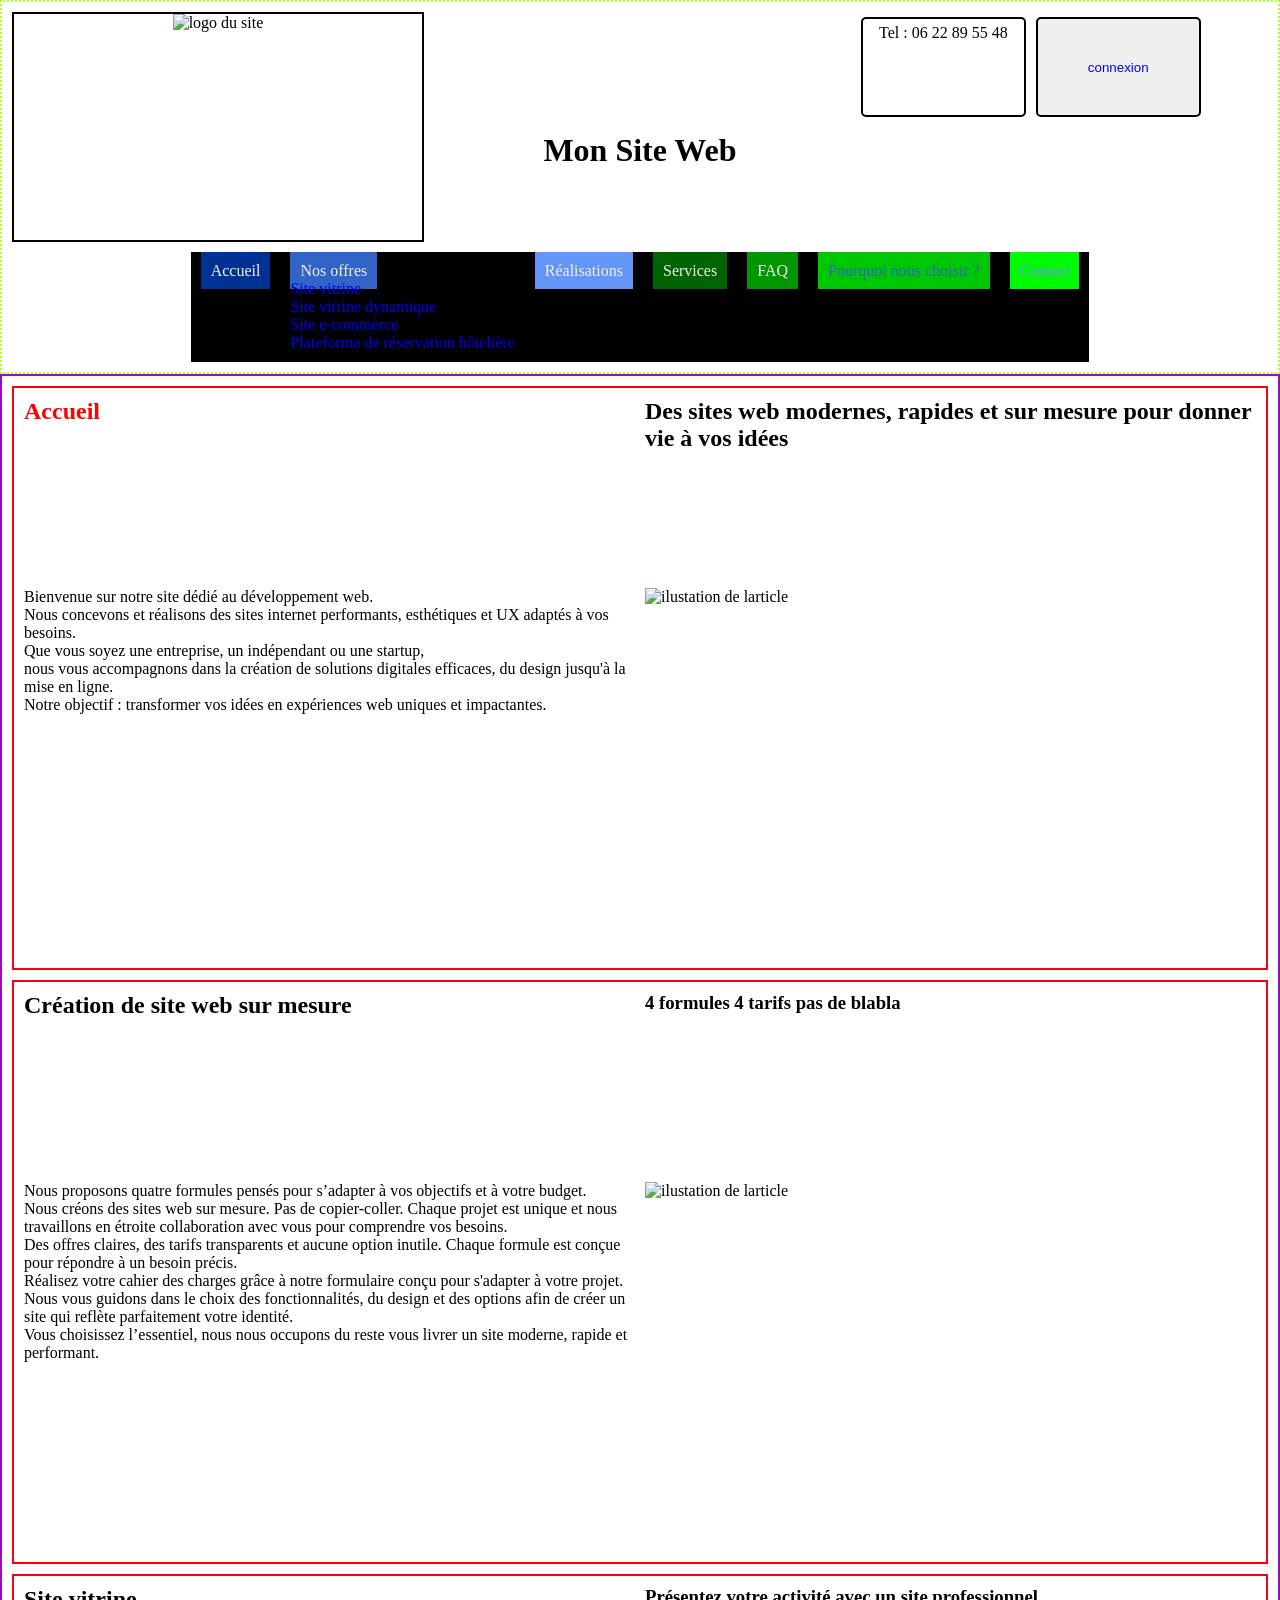
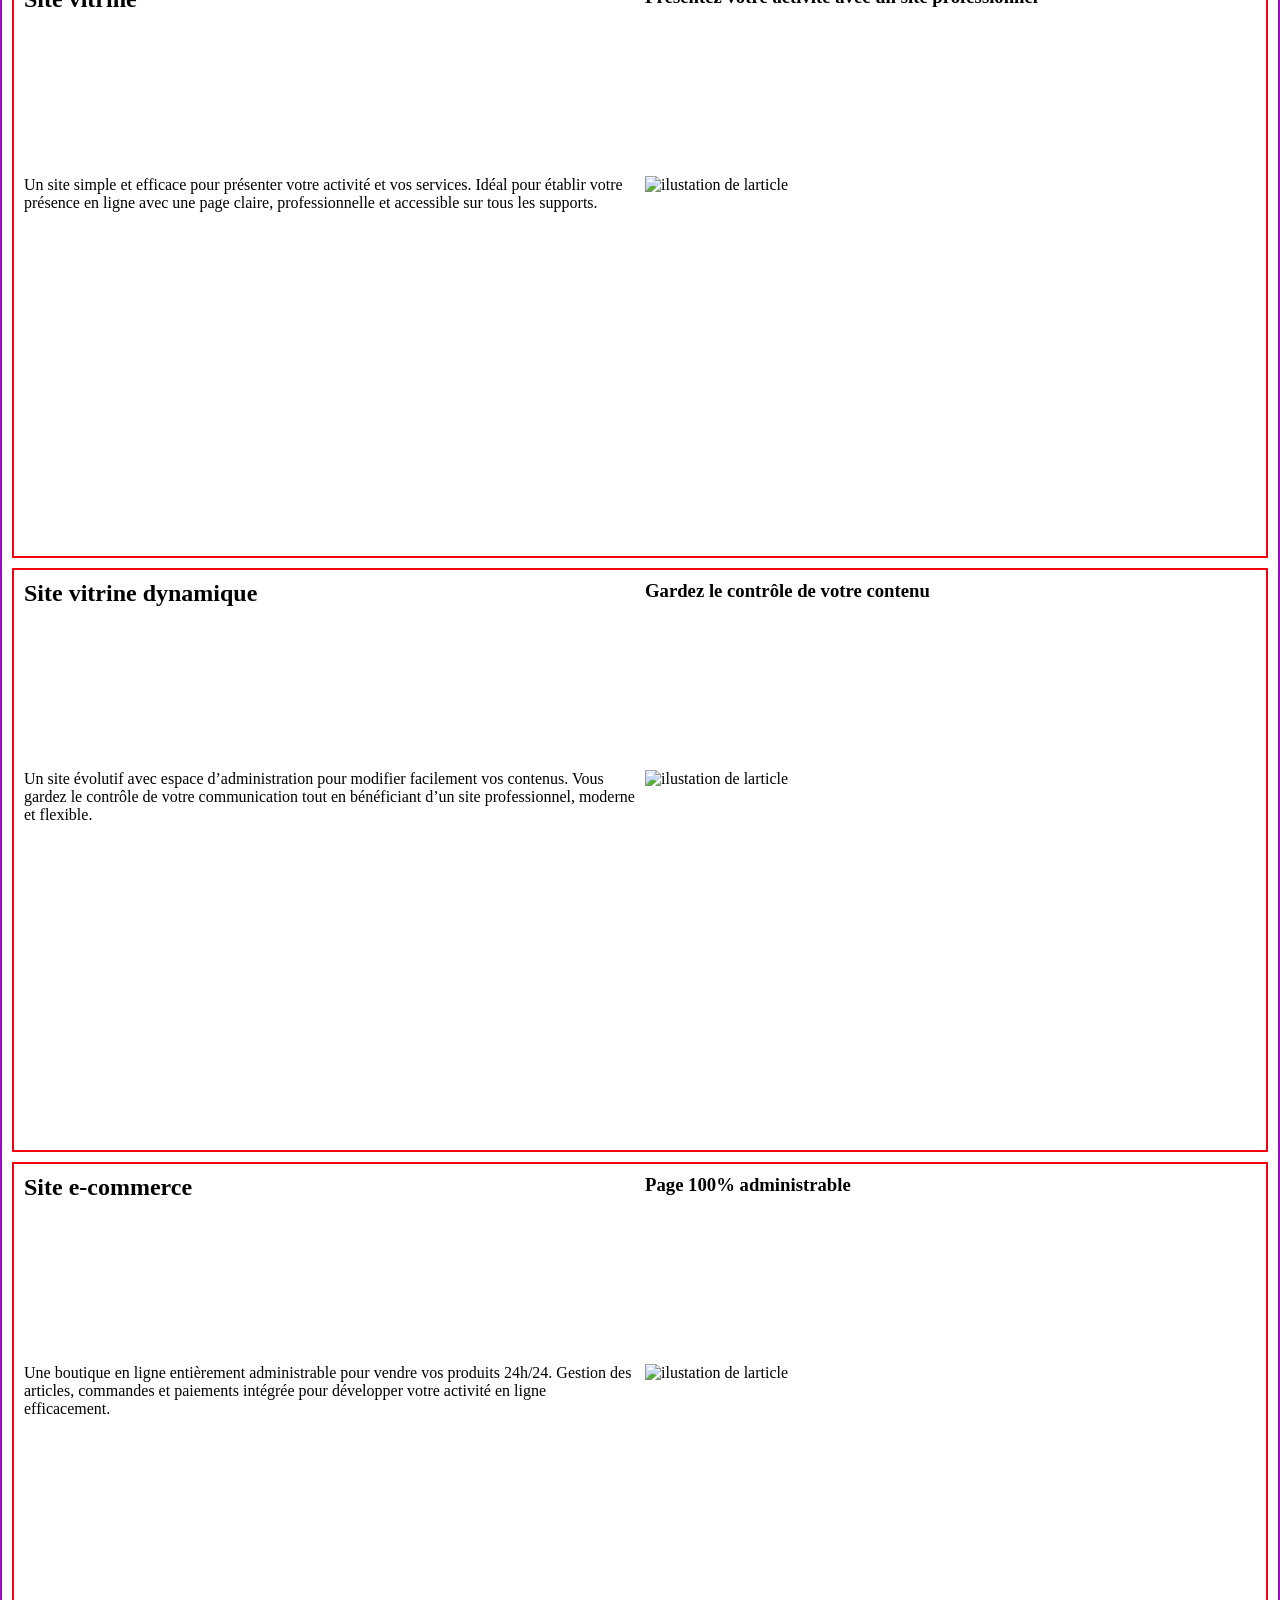
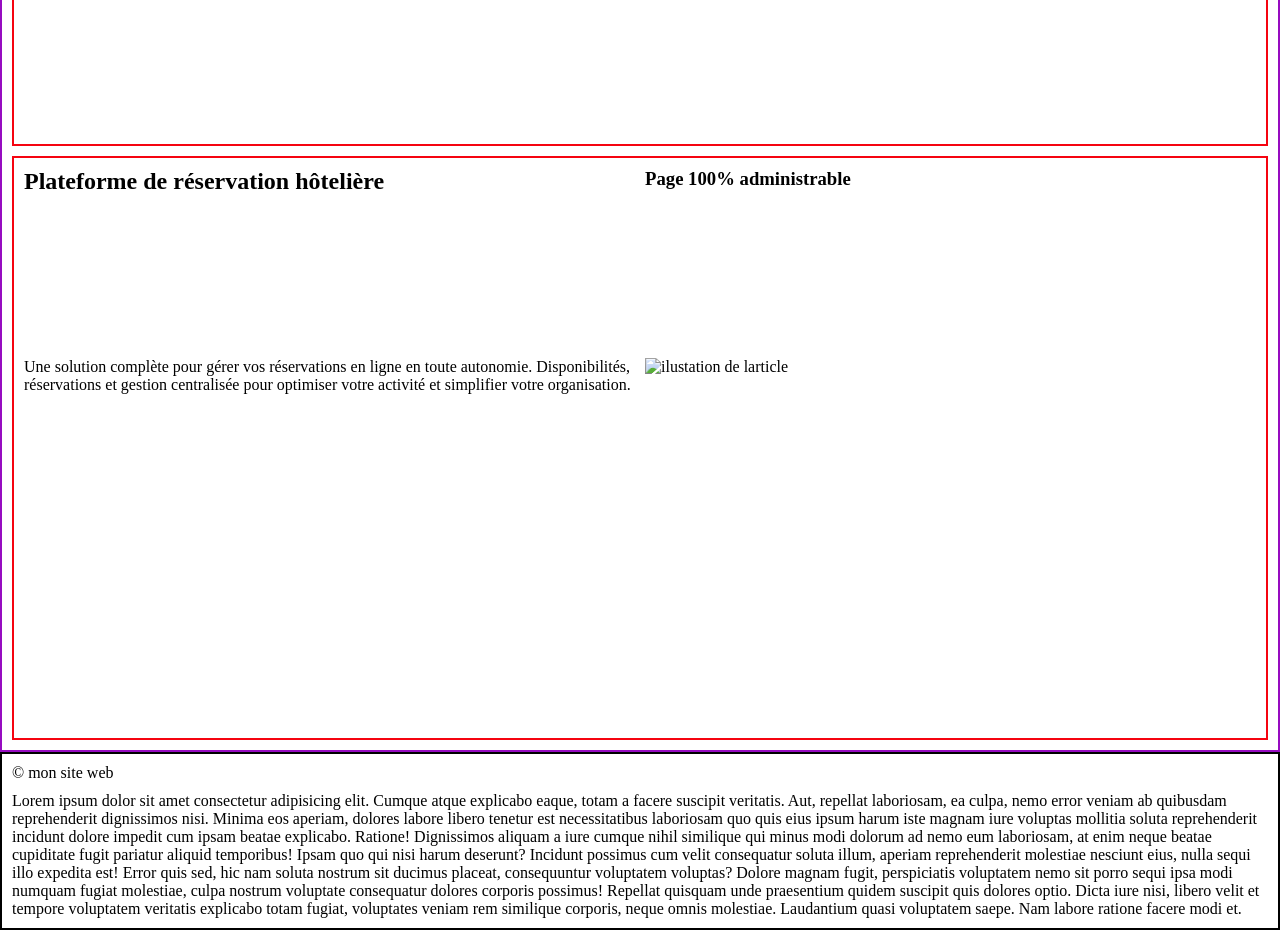
==== index.html @ c1a009d5 "ameliotation page accueile" ====
<!DOCTYPE html>
<html lang="fr">
<head>
    <meta charset="UTF-8">
    <meta name="viewport" content="width=device-width, initial-scale=1.0">
    <title>MonSiteWeb</title>
    <link rel="stylesheet" href="css/style.css">
</head>
<body>
    <div id="vraper">
        
        <header class="banier-contenair">

            <div class="contener-logo"> <img class="logo" src="#" alt="logo du site"> </div>
            <h1 class="titre-site">Mon Site Web</h1>

            <div class="contener-info"> 
                <p class="tel"><span>Tel : </span><span>06 22 89 55 48</span></p>
                <button class="btn-conexion"> <a href="#"> connexion </a> </button>  
            </div>

            <nav class="nav-principal">
                <ul class="menu-P">
                    <li class="list-m-p" >
                        <a class="item" id="item-0" href="index.html"> Accueil </a>
                    </li>
                     <li class="list-m-p" >
                        <a class="item" id="item-1" href="html/page1.html"> Nos offres</a>
                        <ul>
                            <li><a href="html/page1.html"> Site vitrine </a></li>
                            <li><a href="html/page1.html"> Site vitrine dynamique </a></li>
                            <li><a href="html/page1.html"> Site e-commerce</a></li>
                            <li><a href="html/page1.html"> Plateforme de réservation hôtelière </a></li>
                        </ul>
                    </li>
                    <li class="list-m-p" >
                        <a class="item" id="item-2" href="html/page1.html"> Réalisations </a>
                    </li>
                    <li class="list-m-p" >
                        <a class="item" id="item-3" href="html/page1.html"> Services </a>
                    </li>
                    <li class="list-m-p" >
                        <a class="item" id="item-4" href="html/page1.html"> FAQ </a>
                    </li>
                    <li class="list-m-p" >
                        <a class="item" id="item-5" href="html/page1.html"> Pourquoi nous choisir ? </a>
                    </li>
                    <li class="list-m-p" >
                        <a class="item" id="item-6" href="html/page1.html"> Contact </a>
                    </li>
                </ul>
            </nav>
        </header>

        <main class="main-contenair">

            <article class="article-contenair" id="article-0">

                <h1 class="titre-page"> Accueil </h1>

                <h2 class="slogan">
                    Des sites web modernes, rapides et sur mesure pour donner vie à vos idées
                </h2>

                <div class="texte-article">
                
                <p> 
                    Bienvenue sur notre site dédié au développement web.
                </p>
                    
                <p>
                    Nous concevons et réalisons des sites internet performants, esthétiques et UX adaptés à vos besoins. 
                </p>
                <p>     
                    Que vous soyez une entreprise, un indépendant ou une startup, 
                </p>       
                <p>
                    nous vous accompagnons dans la création de solutions digitales efficaces, du design jusqu'à la mise en ligne. 
                </p>
                <p>
                    Notre objectif : transformer vos idées en expériences web uniques et impactantes.
                </p>

                </div>

                 <div class="imge-article">   
                    <img src="#" alt=" ilustation de larticle">
                </div>

            </article>
            
            <article class="article-contenair" id="article-1">
 
                <h2 class="titre-article"> Création de site web sur mesure </h2>

                <h3 class="slogan">4 formules 4 tarifs pas de blabla </h3>

                <div class="texte-article">

                    <p>
                        Nous proposons quatre formules pensés pour s’adapter à vos objectifs et à votre budget. 
                    </p>
                        
                    <p>
                        Nous créons des sites web sur mesure. Pas de copier-coller.
                        Chaque projet est unique et nous travaillons en étroite collaboration avec vous pour comprendre vos besoins.
                    </p>

                    <p>
                        Des offres claires, des tarifs transparents et aucune option inutile. Chaque formule est conçue pour répondre à un besoin précis.
                    </p>

                    <p>
                        Réalisez votre cahier des charges grâce à notre formulaire conçu pour s'adapter à votre projet. 
                        Nous vous guidons dans le choix des fonctionnalités, du design et des options afin de créer un site qui reflète parfaitement votre identité.
                    </p>

                    <p>
                        Vous choisissez l’essentiel, nous nous occupons du reste vous livrer un site moderne, rapide et performant.
                    </p>

                </div>

             
                <div class="imge-article">   
                    <img src="#" alt=" ilustation de larticle">
                </div>

            </article>

            <article class="article-contenair" id="article-2">

                <h2 class="titre-article"> Site vitrine </h2>
                <h3>Présentez votre activité avec un site professionnel</h3> 

                <p class="texte-article">
                    Un site simple et efficace pour présenter votre activité et vos services. 
                    Idéal pour établir votre présence en ligne avec une page claire, 
                    professionnelle et accessible sur tous les supports.
                </p>

                <div class="imge-article">
                    <img src="#" alt=" ilustation de larticle">
                </div>

            </article>

            <article class="article-contenair" id="article-3">

                <h2 class="titre-article"> Site vitrine dynamique </h2>

                <h3>Gardez le contrôle de votre contenu</h3>

                <p class="texte-article">
                    Un site évolutif avec espace d’administration pour modifier facilement vos contenus. 
                    Vous gardez le contrôle de votre communication tout en bénéficiant d’un site professionnel, 
                    moderne et flexible. 
                </p> 

                <div class="imge-article">
                    <img src="#" alt=" ilustation de larticle">
                </div>
                
            </article>

            <article class="article-contenair" id="article-4">

                <h2 class="titre-article"> Site e-commerce </h2>
                <h3>Page 100% administrable</h3>

                <p class="texte-article">
                    Une boutique en ligne entièrement administrable pour vendre vos produits 24h/24. Gestion des articles, 
                    commandes et paiements intégrée pour développer votre activité en ligne efficacement.  
                </p>

                <div class="imge-article">
                    <img src="#" alt=" ilustation de larticle">
                </div>
                
            </article>

            <article class="article-contenair" id="article-5">

                <h2 class="titre-article"> Plateforme de réservation hôtelière </h2>
                <h3>Page 100% administrable</h3>

                <p class="texte-article">
                    Une solution complète pour gérer vos réservations en ligne en toute autonomie. Disponibilités, 
                    réservations et gestion centralisée pour optimiser votre activité et simplifier votre organisation.
                </p>

                <div class="imge-article">
                    <img src="#" alt=" ilustation de larticle">
                </div>
                
            </article>

        </main>

        <!-- Footer section -->

        <footer class="footer-contenair">

            <p> <span>&copy</span> mon site web </p>

            <p>
                Lorem ipsum dolor sit amet consectetur adipisicing elit. Cumque atque explicabo eaque, totam a facere suscipit veritatis. Aut, repellat laboriosam, ea culpa, nemo error veniam ab quibusdam reprehenderit dignissimos nisi.
                Minima eos aperiam, dolores labore libero tenetur est necessitatibus laboriosam quo quis eius ipsum harum iste magnam iure voluptas mollitia soluta reprehenderit incidunt dolore impedit cum ipsam beatae explicabo. Ratione!
                Dignissimos aliquam a iure cumque nihil similique qui minus modi dolorum ad nemo eum laboriosam, at enim neque beatae cupiditate fugit pariatur aliquid temporibus! Ipsam quo qui nisi harum deserunt?
                Incidunt possimus cum velit consequatur soluta illum, aperiam reprehenderit molestiae nesciunt eius, nulla sequi illo expedita est! Error quis sed, hic nam soluta nostrum sit ducimus placeat, consequuntur voluptatem voluptas?
                Dolore magnam fugit, perspiciatis voluptatem nemo sit porro sequi ipsa modi numquam fugiat molestiae, culpa nostrum voluptate consequatur dolores corporis possimus! Repellat quisquam unde praesentium quidem suscipit quis dolores optio.
                Dicta iure nisi, libero velit et tempore voluptatem veritatis explicabo totam fugiat, voluptates veniam rem similique corporis, neque omnis molestiae. Laudantium quasi voluptatem saepe. Nam labore ratione facere modi et.
            </p>

        </footer>
    </div>
</body>
</html>
---- css/style.css ----
*{
    margin: 0;
    padding: 0;
    box-sizing: border-box;
    text-decoration: none;
}

#vraper{
    display: grid;
    grid-template-columns: 1fr;
    grid-template-rows: auto;
}

.banier-contenair{
    display:grid;
    grid-template-columns: 1fr 1fr 1fr;
    grid-template-rows: 1fr 1fr 1fr;
    gap: 10px;
    padding: 10px;
    border: 2px dotted greenyellow;
}

.contener-logo{
    grid-row: 1/3;
    grid-column: 1/2;
    text-align: center;
    border: 2px solid rgb(0, 0, 0);
}

.titre-site{
    grid-row: 2/-2;
    grid-column: 2/3;
    text-align: center;
}

.contener-info{
    grid-row: 1/2;
    grid-column: 3/-1;
    text-align: center;
    display: flex;
}

.tel{
    width: 40%;
    border-radius: 5px;
    margin: 5px;
    padding: 5px;
    border: 2px solid rgb(0, 0, 0);
}

.btn-conexion{
    width: 40%;
    border-radius: 5px;
    margin: 5px;
    padding: 5px;
    border: 2px solid rgb(0, 0, 0);
    
}

.nav-principal{
    display: flex;
    grid-row: 3/-1;
    grid-column: 1/-1;
    justify-content: center;
}

.menu-P{
    background-color: rgb(0, 0, 0);
    display: flex;
    justify-content: center;

    .list-m-p{
        list-style-type: none;
        margin: 10px;

        .item{
            text-decoration: none;  
        }

    }

}

#item-0{
    color: rgb(240, 240, 240);
    background-color: rgb(0, 50, 150);
    padding: 10px;  
}

 #item-0:hover{
        border-bottom: 2px solid rgb(0, 200, 0);
    } 

#item-1{
    color: rgb(240, 240, 240);
    background-color: rgb(50, 100, 200);
    padding: 10px;
}

#item-1:hover{
        border-bottom: 2px solid rgb(0, 200, 0);
    }

#item-2{
    color: rgb(240, 240, 240);
    background-color: rgb(100, 150, 250);
    padding: 10px;      
}

#item-2:hover{
        border-bottom: 2px solid rgb(0, 200, 0);
    }

#item-3{
    color: rgb(240, 240, 240);
    background-color: rgb(0, 100, 0);
    padding: 10px;
}

#item-3:hover{
        border-bottom: 2px solid rgb(0, 200, 0);
    }

#item-4{
    color: rgb(240, 240, 240);
    background-color: rgb(0, 150, 0);
    padding: 10px;
    
}

#item-4:hover{
        border-bottom: 2px solid rgb(0, 200, 0);
    }

#item-5{
    color: rgb(50, 100, 200);
    background-color: rgb(0, 200, 0);
    padding: 10px;
    
}

#item-5:hover{
        border-bottom: 2px solid rgb(0, 200, 0);
    }

#item-6{
    color: rgb(100, 150, 250);
    background-color: rgb(0, 250, 0);
    padding: 10px;
}

#item-6:hover{
        border-bottom: 2px solid rgb(0, 200, 0);
    }


.main-contenair{
    display: grid;
    grid-template-columns: 1fr;
    grid-template-rows: 1fr 1fr 1fr 1fr 1fr 1fr;
    gap: 10px;
    padding: 10px;
    border: 2px solid rgb(150, 12, 192);
}


.article-contenair{
    display: grid;
    grid-template-columns: 1fr 1fr;
    grid-template-rows: 1fr 1fr 1fr ;
    gap: 10px;
    padding: 10px;
    border: 2px solid rgb(245, 4, 16);
}

/* titre des pages */
.titre-page{

    color: red;

}

.footer-contenair{
    display: grid;
    grid-template-columns: 1fr;
    grid-template-rows: 1fr;
    gap: 10px;
    padding: 10px;
    border: 2px solid rgb(0, 0, 0);
}
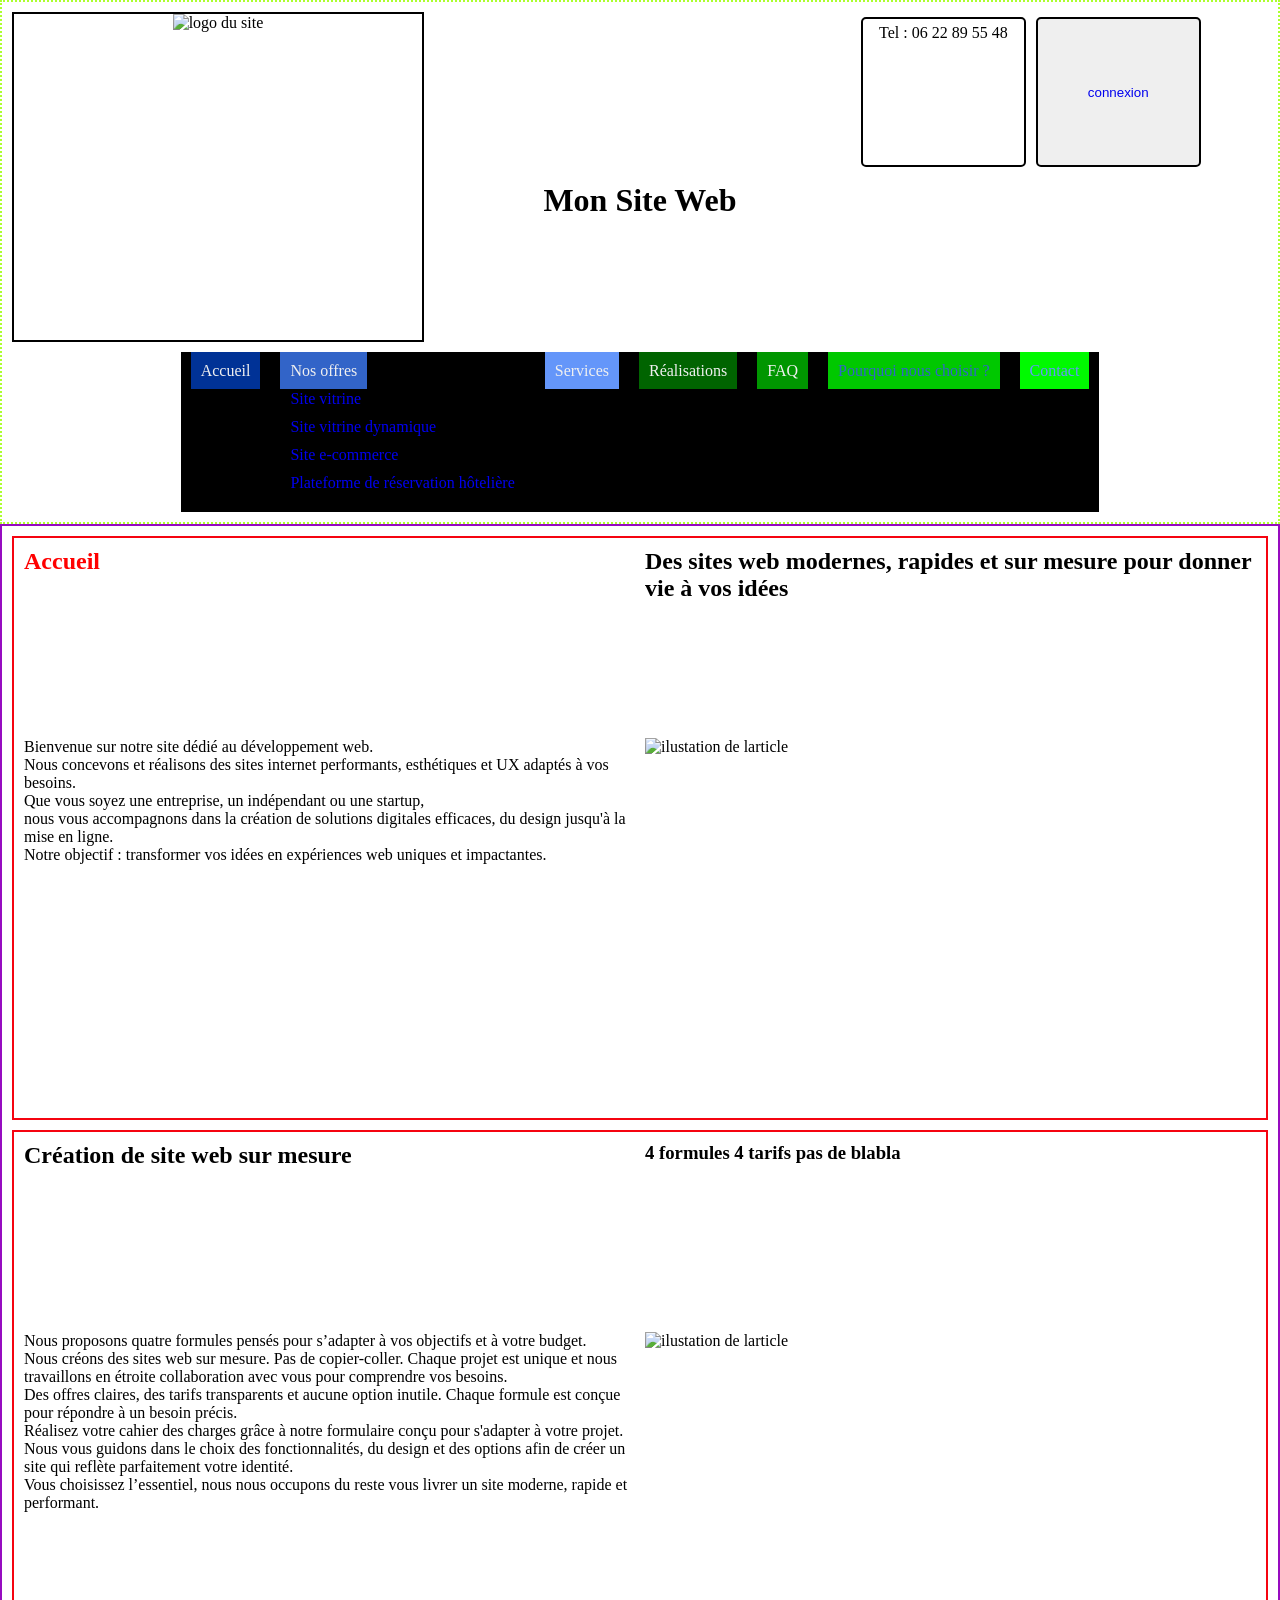
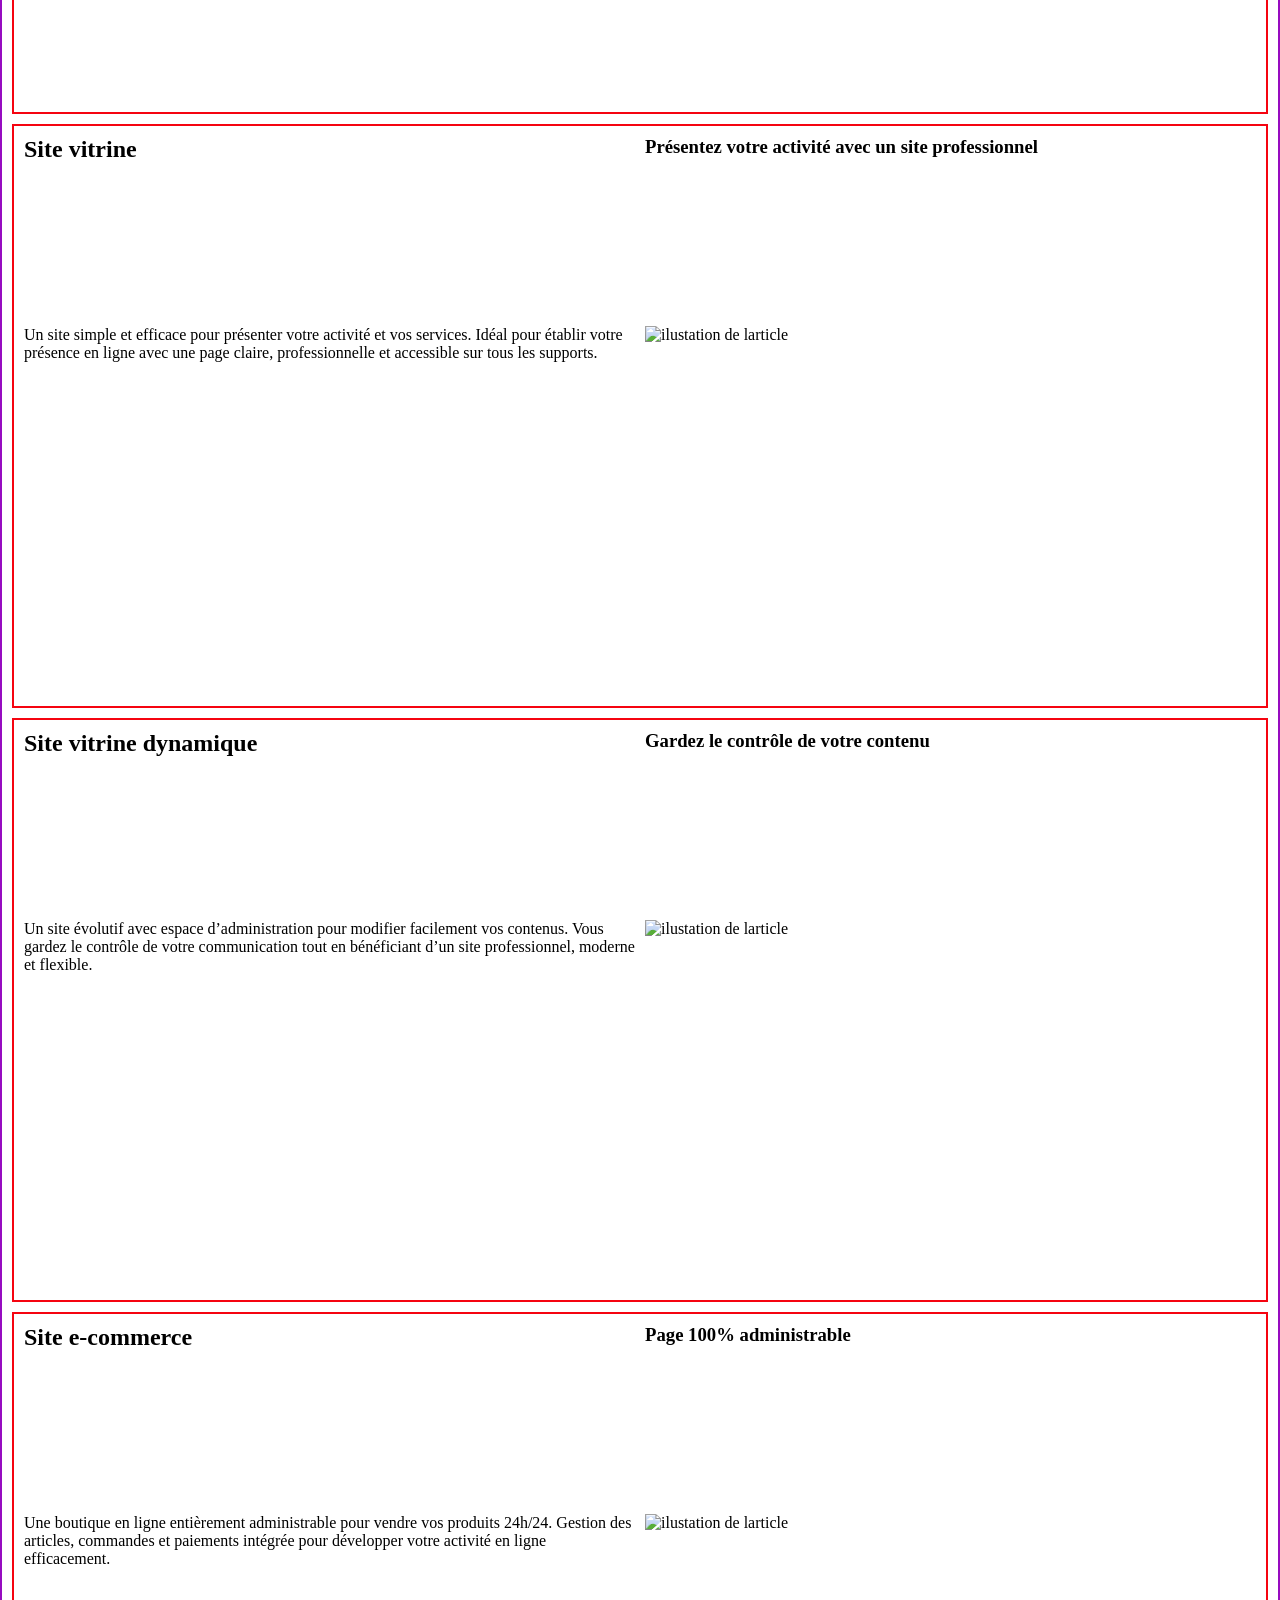
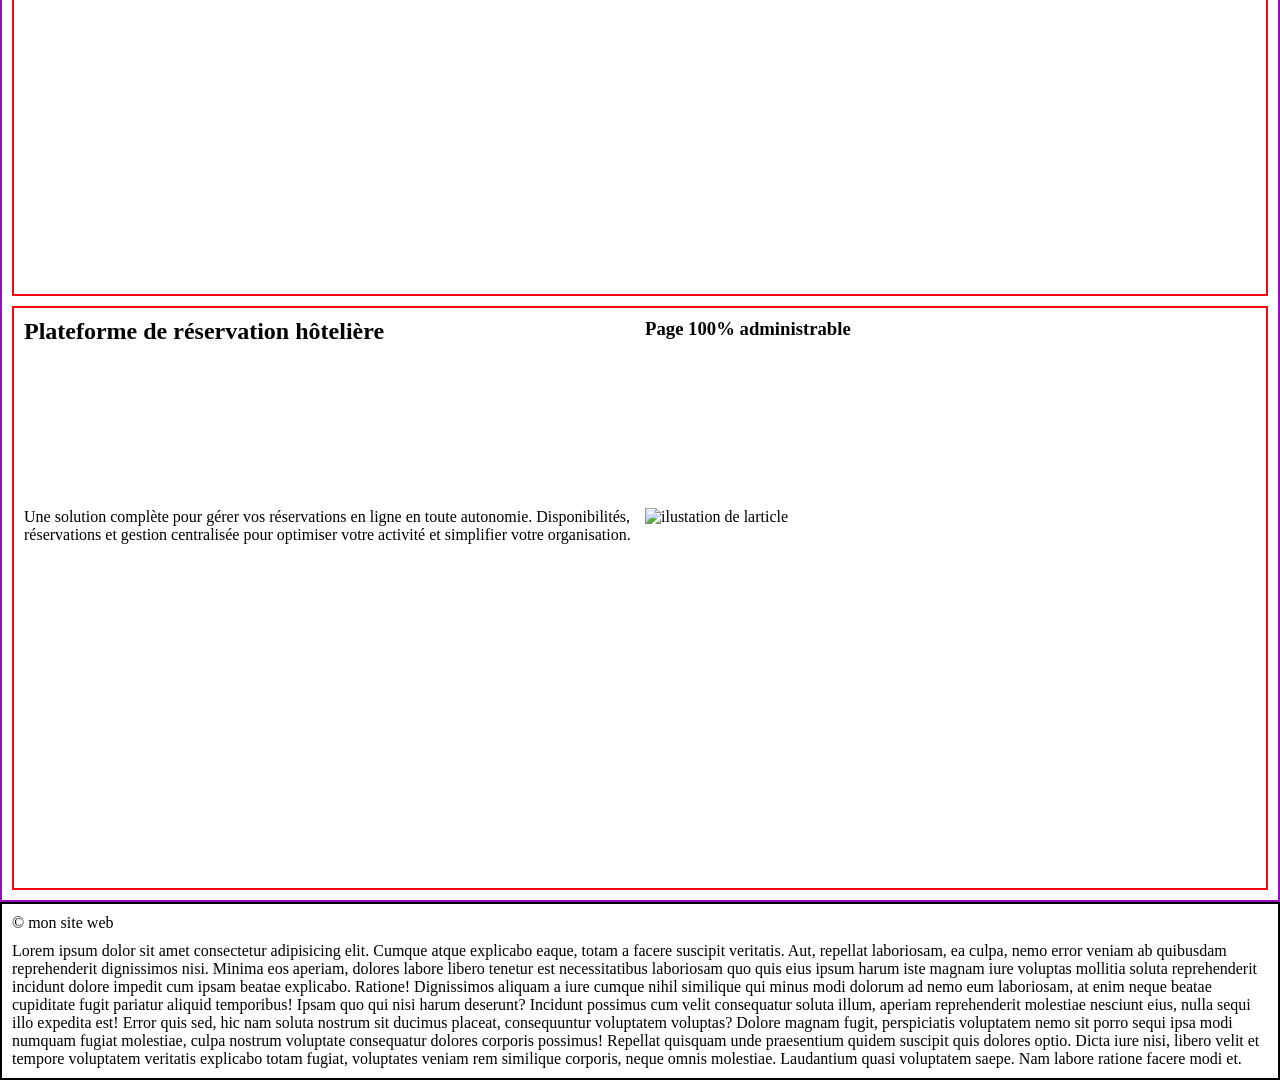
==== commit 596be7b8: "amelioration  et ajout de page" ====
--- a/index.html
+++ b/index.html
@@ -25,25 +25,25 @@
                         <a class="item" id="item-0" href="index.html"> Accueil </a>
                     </li>
                      <li class="list-m-p" >
-                        <a class="item" id="item-1" href="html/page1.html"> Nos offres</a>
-                        <ul>
-                            <li><a href="html/page1.html"> Site vitrine </a></li>
-                            <li><a href="html/page1.html"> Site vitrine dynamique </a></li>
-                            <li><a href="html/page1.html"> Site e-commerce</a></li>
-                            <li><a href="html/page1.html"> Plateforme de réservation hôtelière </a></li>
+                        <a class="item" id="item-1" href="html/page1.html"> Nos offres</a> 
+                        <ul class="sous-menu-p">
+                            <li class="sous list-m-p"><a href="html/demo_vitrine.html"> Site vitrine </a></li>
+                            <li class="sous list-m-p"><a href="html/demo_vitrine_dynamique.html"> Site vitrine dynamique </a></li>
+                            <li class="sous list-m-p"><a href="html/demo_e-commerce.html"> Site e-commerce</a></li>
+                            <li class="sous list-m-p"><a href="html/demo_reservation.html"> Plateforme de réservation hôtelière </a></li>
                         </ul>
                     </li>
                     <li class="list-m-p" >
-                        <a class="item" id="item-2" href="html/page1.html"> Réalisations </a>
-                    </li>
-                    <li class="list-m-p" >
-                        <a class="item" id="item-3" href="html/page1.html"> Services </a>
+                        <a class="item" id="item-2" href="html/page3.html"> Services </a>
+                    </li>
+                    <li class="list-m-p" >
+                        <a class="item" id="item-3" href="html/page2.html"> Réalisations  </a>
                     </li>
                     <li class="list-m-p" >
                         <a class="item" id="item-4" href="html/page1.html"> FAQ </a>
                     </li>
                     <li class="list-m-p" >
-                        <a class="item" id="item-5" href="html/page1.html"> Pourquoi nous choisir ? </a>
+                        <a class="item" id="item-5" href="html/page1.html"> Pourquoi nous choisir ?</a>
                     </li>
                     <li class="list-m-p" >
                         <a class="item" id="item-6" href="html/page1.html"> Contact </a>
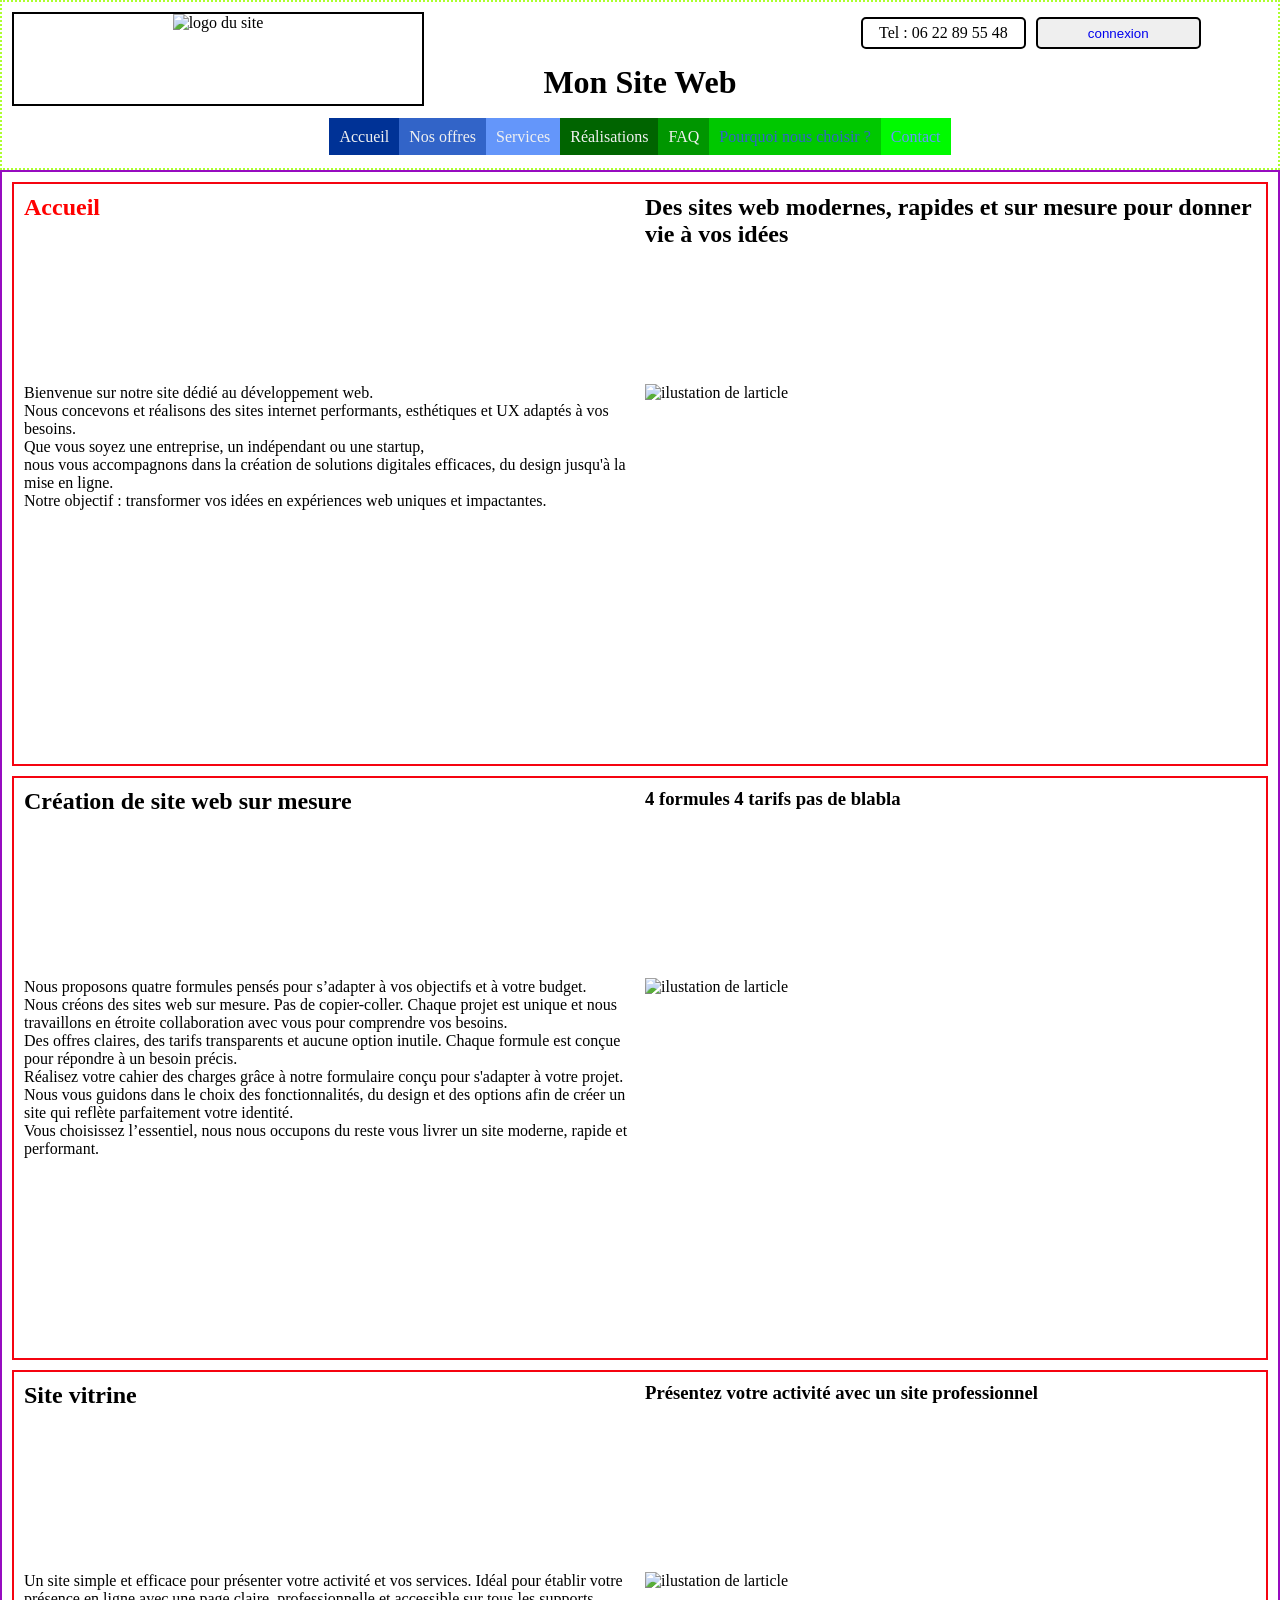
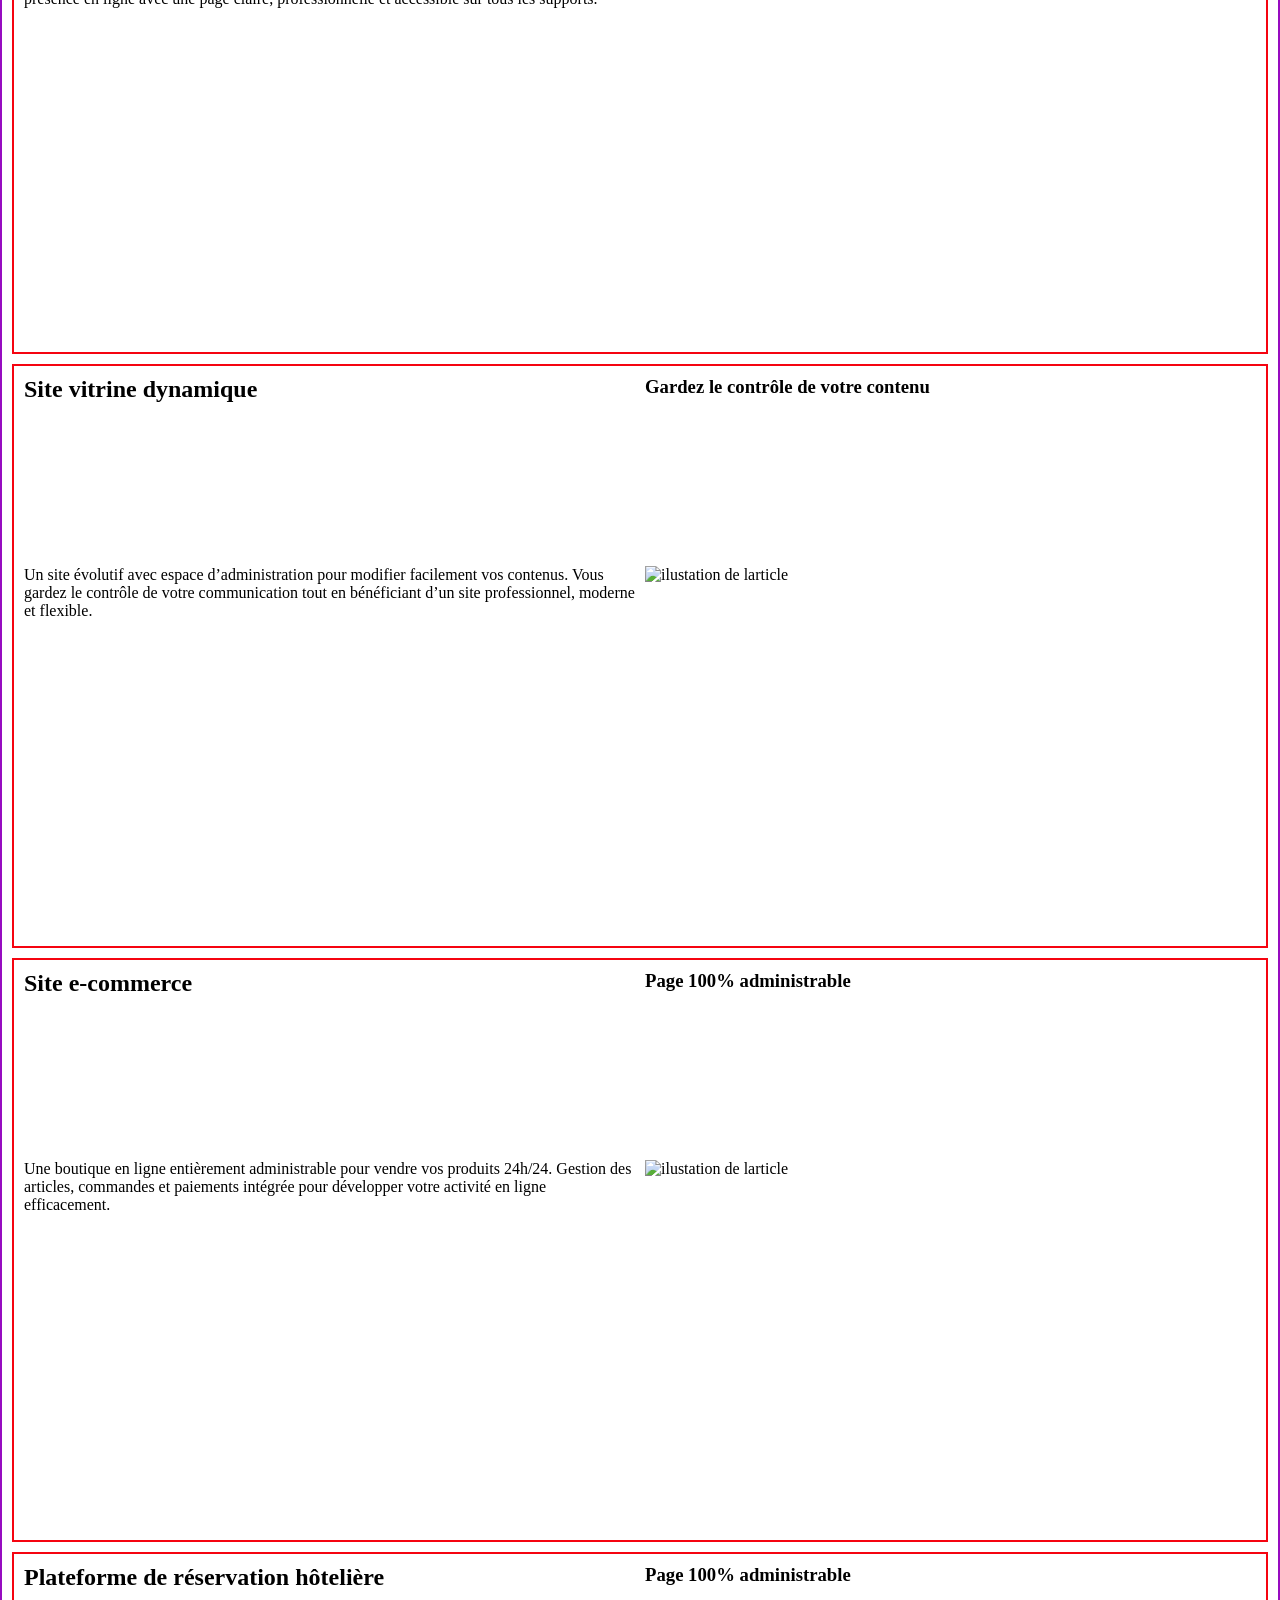
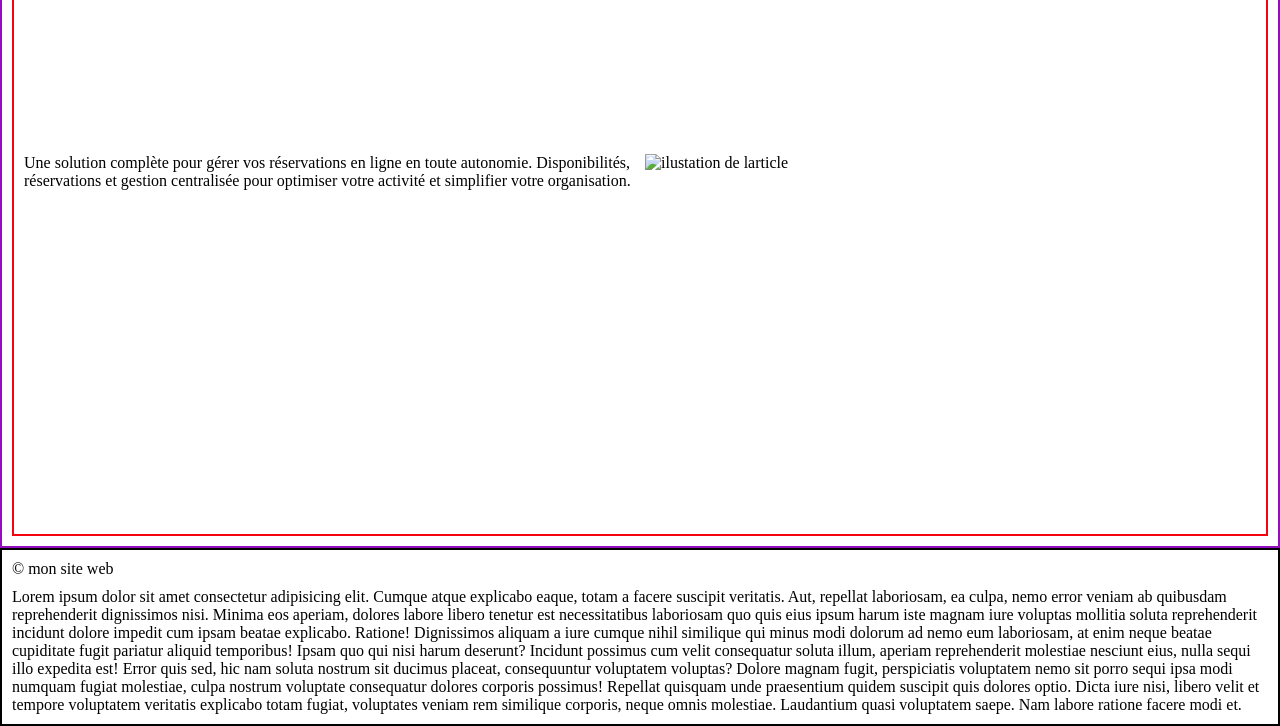
==== commit 1d050369: "modif menu add sous menu deroulent tout pages html et css" ====
--- a/index.html
+++ b/index.html
@@ -24,15 +24,27 @@
                     <li class="list-m-p" >
                         <a class="item" id="item-0" href="index.html"> Accueil </a>
                     </li>
-                     <li class="list-m-p" >
+                    <!-- ------------------------- -->
+                    <li class="list-m-p" id="sous-menu-1" > 
                         <a class="item" id="item-1" href="html/page1.html"> Nos offres</a> 
+                        
                         <ul class="sous-menu-p">
-                            <li class="sous list-m-p"><a href="html/demo_vitrine.html"> Site vitrine </a></li>
-                            <li class="sous list-m-p"><a href="html/demo_vitrine_dynamique.html"> Site vitrine dynamique </a></li>
-                            <li class="sous list-m-p"><a href="html/demo_e-commerce.html"> Site e-commerce</a></li>
-                            <li class="sous list-m-p"><a href="html/demo_reservation.html"> Plateforme de réservation hôtelière </a></li>
+                            <li class="sous-list-m-p">
+                                <a href="html/demo_vitrine.html"> Site vitrine </a>
+                            </li>
+                            <li class="sous-list-m-p">
+                                <a href="html/demo_vitrine_dynamique.html"> Site vitrine dynamique </a>
+                            </li>
+                            <li class="sous-list-m-p">
+                                <a href="html/demo_e-commerce.html"> Site e-commerce</a>
+                            </li>
+                            <li class="sous-list-m-p">
+                                <a href="html/demo_reservation.html"> Plateforme de réservation </a>
+                            </li>
                         </ul>
-                    </li>
+
+                    </li>
+                    <!-- ------------------------- -->
                     <li class="list-m-p" >
                         <a class="item" id="item-2" href="html/page3.html"> Services </a>
                     </li>
--- a/css/style.css
+++ b/css/style.css
@@ -3,6 +3,7 @@
     padding: 0;
     box-sizing: border-box;
     text-decoration: none;
+    list-style-type: none;
 }
 
 #vraper{
@@ -10,6 +11,8 @@
     grid-template-columns: 1fr;
     grid-template-rows: auto;
 }
+
+/*------------------------------------------*/
 
 .banier-contenair{
     display:grid;
@@ -57,21 +60,25 @@
     
 }
 
+/*------------------------------------------*/
+
+
 .nav-principal{
-    display: flex;
-    grid-row: 3/-1;
+    display: grid;
+    grid-row: auto;
     grid-column: 1/-1;
     justify-content: center;
+    align-content: center;
 }
 
 .menu-P{
-    background-color: rgb(0, 0, 0);
-    display: flex;
+    display: grid;
     justify-content: center;
-
-    .list-m-p{
+    grid-auto-flow: column;
+
+    .list-m-p
+    .sous-list-m-p {
         list-style-type: none;
-        margin: 10px;
 
         .item{
             text-decoration: none;  
@@ -81,6 +88,38 @@
 
 }
 
+
+/*------------------------------------------*/
+
+
+.sous-menu-p{
+    display: none;
+    background-color: rgb(50, 100, 200);
+    border-top : 2px solid rgb(0, 200, 0);
+    margin-top: 12px;   
+}
+
+#sous-menu-1:hover .sous-menu-p {
+    display: block;
+    position: absolute;          
+}
+
+.sous-list-m-p{   
+    
+    padding: 10px;
+}
+
+.sous-list-m-p > a{
+    color: rgb(240, 240, 240);
+    padding: 10px;
+}
+
+.sous-list-m-p > a:hover{
+    border-bottom: 2px solid rgb(0, 200, 0);
+}
+
+/*------------------------------------------*/
+
 #item-0{
     color: rgb(240, 240, 240);
     background-color: rgb(0, 50, 150);
@@ -88,7 +127,7 @@
 }
 
  #item-0:hover{
-        border-bottom: 2px solid rgb(0, 200, 0);
+        border-bottom: 4px solid rgb(0, 200, 0);
     } 
 
 #item-1{
@@ -97,9 +136,11 @@
     padding: 10px;
 }
 
-#item-1:hover{
-        border-bottom: 2px solid rgb(0, 200, 0);
-    }
+#item-1:hover {
+    border-bottom: 4px solid rgb(0, 200, 0);
+}
+
+
 
 #item-2{
     color: rgb(240, 240, 240);
@@ -108,7 +149,7 @@
 }
 
 #item-2:hover{
-        border-bottom: 2px solid rgb(0, 200, 0);
+        border-bottom: 4px solid rgb(0, 200, 0);
     }
 
 #item-3{
@@ -118,7 +159,7 @@
 }
 
 #item-3:hover{
-        border-bottom: 2px solid rgb(0, 200, 0);
+        border-bottom: 4px solid rgb(50, 100, 200);
     }
 
 #item-4{
@@ -129,7 +170,7 @@
 }
 
 #item-4:hover{
-        border-bottom: 2px solid rgb(0, 200, 0);
+        border-bottom: 4px solid rgb(50, 100, 200);
     }
 
 #item-5{
@@ -140,7 +181,7 @@
 }
 
 #item-5:hover{
-        border-bottom: 2px solid rgb(0, 200, 0);
+        border-bottom: 4px solid rgb(50, 100, 200);
     }
 
 #item-6{
@@ -150,8 +191,11 @@
 }
 
 #item-6:hover{
-        border-bottom: 2px solid rgb(0, 200, 0);
-    }
+        border-bottom: 4px solid rgb(100, 150, 250);
+    }
+
+
+/*------------------------------------------*/
 
 
 .main-contenair{
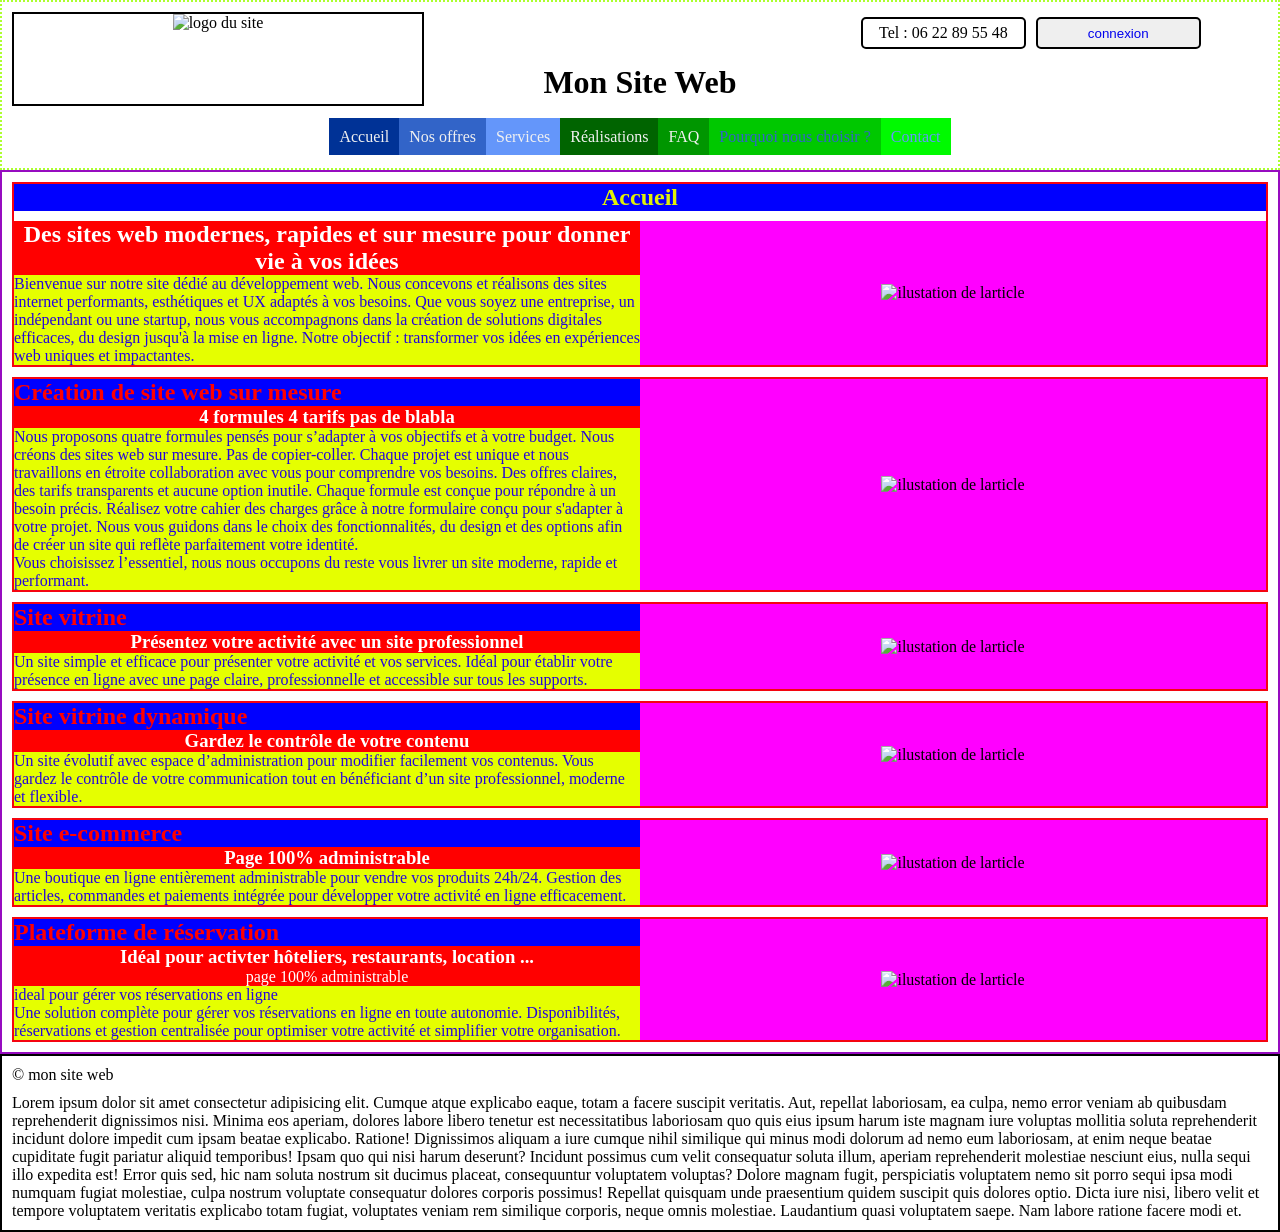
==== commit 31a75733: "add page1.html Page: Nos offres. redation & organisation HTML de mes offres" ====
--- a/index.html
+++ b/index.html
@@ -64,39 +64,41 @@
             </nav>
         </header>
 
+        <!-- Contenue de la page -->
+
         <main class="main-contenair">
 
             <article class="article-contenair" id="article-0">
 
-                <h1 class="titre-page"> Accueil </h1>
+                <header class="header-ar-0">
+
+                    <h1 class="titre-page"> Accueil </h1>
+
+                </header>
+
+                
 
                 <h2 class="slogan">
                     Des sites web modernes, rapides et sur mesure pour donner vie à vos idées
                 </h2>
 
                 <div class="texte-article">
-                
-                <p> 
-                    Bienvenue sur notre site dédié au développement web.
-                </p>
-                    
-                <p>
-                    Nous concevons et réalisons des sites internet performants, esthétiques et UX adaptés à vos besoins. 
-                </p>
-                <p>     
-                    Que vous soyez une entreprise, un indépendant ou une startup, 
-                </p>       
-                <p>
-                    nous vous accompagnons dans la création de solutions digitales efficaces, du design jusqu'à la mise en ligne. 
-                </p>
-                <p>
-                    Notre objectif : transformer vos idées en expériences web uniques et impactantes.
-                </p>
-
-                </div>
-
-                 <div class="imge-article">   
-                    <img src="#" alt=" ilustation de larticle">
+                    <p> 
+                        Bienvenue sur notre site dédié au développement web.
+                        Nous concevons et réalisons des sites internet performants, 
+                        esthétiques et UX adaptés à vos besoins. 
+                        Que vous soyez une entreprise, un indépendant ou une startup, 
+                        nous vous accompagnons dans la création de solutions digitales efficaces, 
+                        du design jusqu'à la mise en ligne. 
+                        Notre objectif : transformer vos idées en expériences web uniques et impactantes.
+                    </p>
+
+                </div>
+
+                 <div class="imge-article"> 
+                     
+                        <img src="#" alt=" ilustation de larticle">
+                     
                 </div>
 
             </article>
@@ -111,23 +113,12 @@
 
                     <p>
                         Nous proposons quatre formules pensés pour s’adapter à vos objectifs et à votre budget. 
-                    </p>
-                        
-                    <p>
                         Nous créons des sites web sur mesure. Pas de copier-coller.
                         Chaque projet est unique et nous travaillons en étroite collaboration avec vous pour comprendre vos besoins.
-                    </p>
-
-                    <p>
-                        Des offres claires, des tarifs transparents et aucune option inutile. Chaque formule est conçue pour répondre à un besoin précis.
-                    </p>
-
-                    <p>
+                        Des offres claires, des tarifs transparents et aucune option inutile. 
+                        Chaque formule est conçue pour répondre à un besoin précis.
                         Réalisez votre cahier des charges grâce à notre formulaire conçu pour s'adapter à votre projet. 
-                        Nous vous guidons dans le choix des fonctionnalités, du design et des options afin de créer un site qui reflète parfaitement votre identité.
-                    </p>
-
-                    <p>
+                        Nous vous guidons dans le choix des fonctionnalités, du design et des options afin de créer un site qui reflète parfaitement votre identité.                                    <p>
                         Vous choisissez l’essentiel, nous nous occupons du reste vous livrer un site moderne, rapide et performant.
                     </p>
 
@@ -142,8 +133,9 @@
 
             <article class="article-contenair" id="article-2">
 
-                <h2 class="titre-article"> Site vitrine </h2>
-                <h3>Présentez votre activité avec un site professionnel</h3> 
+                <h2 class="titre-article">Site vitrine </h2>
+
+                <h3 class="slogan">Présentez votre activité avec un site professionnel</h3> 
 
                 <p class="texte-article">
                     Un site simple et efficace pour présenter votre activité et vos services. 
@@ -161,7 +153,7 @@
 
                 <h2 class="titre-article"> Site vitrine dynamique </h2>
 
-                <h3>Gardez le contrôle de votre contenu</h3>
+                <h3 class="slogan">Gardez le contrôle de votre contenu</h3>
 
                 <p class="texte-article">
                     Un site évolutif avec espace d’administration pour modifier facilement vos contenus. 
@@ -178,7 +170,7 @@
             <article class="article-contenair" id="article-4">
 
                 <h2 class="titre-article"> Site e-commerce </h2>
-                <h3>Page 100% administrable</h3>
+                <h3 class="slogan">Page 100% administrable</h3>
 
                 <p class="texte-article">
                     Une boutique en ligne entièrement administrable pour vendre vos produits 24h/24. Gestion des articles, 
@@ -193,10 +185,17 @@
 
             <article class="article-contenair" id="article-5">
 
-                <h2 class="titre-article"> Plateforme de réservation hôtelière </h2>
-                <h3>Page 100% administrable</h3>
-
-                <p class="texte-article">
+                <h2 class="titre-article"> Plateforme de réservation </h2>
+
+                <div class="slogan">
+
+                    <h3> Idéal pour activter hôteliers, restaurants, location ... </h3>
+                    <p> page 100% administrable </p>
+
+                </div>
+
+                <p class="texte-article">
+                    ideal pour gérer vos réservations en ligne <br>
                     Une solution complète pour gérer vos réservations en ligne en toute autonomie. Disponibilités, 
                     réservations et gestion centralisée pour optimiser votre activité et simplifier votre organisation.
                 </p>
--- a/css/style.css
+++ b/css/style.css
@@ -4,6 +4,8 @@
     box-sizing: border-box;
     text-decoration: none;
     list-style-type: none;
+
+    border-collapse: collapse;
 }
 
 #vraper{
@@ -201,28 +203,78 @@
 .main-contenair{
     display: grid;
     grid-template-columns: 1fr;
-    grid-template-rows: 1fr 1fr 1fr 1fr 1fr 1fr;
+    grid-template-rows: auto;
     gap: 10px;
     padding: 10px;
     border: 2px solid rgb(150, 12, 192);
 }
 
+/*------------------------------------------*/
+
 
 .article-contenair{
     display: grid;
     grid-template-columns: 1fr 1fr;
-    grid-template-rows: 1fr 1fr 1fr ;
-    gap: 10px;
-    padding: 10px;
+    grid-template-rows: auto auto auto 1fr;
+    /*gap: 10px;*/
+    /*padding: 10px;*/
     border: 2px solid rgb(245, 4, 16);
+}
+
+
+
+/*titre article*/
+.header-ar-0{
+    grid-column: 1/3;
+    grid-row: 1;
+
+    margin-bottom: 10px;
 }
 
 /* titre des pages */
 .titre-page{
-
+    grid-column: 1/3;
+    grid-row: 1;
+    color: rgb(224, 240, 7);
+    background-color: blue;
+    text-align: center;
+}
+
+
+
+/*--------------------------*/
+.titre-article{
+    grid-column: 1;
+    grid-row: 2;
     color: red;
-
-}
+    background-color: blue;
+}
+
+.slogan{
+    grid-column: 1;
+    grid-row: 3;
+    color: white; 
+    background-color: red;
+    text-align: center;   
+}
+
+.texte-article{
+    grid-column: 1;
+    grid-row: 4;
+    color: rgb(37, 6, 218);
+    background-color: rgb(229, 255, 0);  
+}
+
+.imge-article{
+    display: grid;
+    grid-column: 2;
+    grid-row: 2/5;
+    background-color: rgb(255, 0, 255);
+    justify-content: center; 
+    align-items: center;
+}
+
+
 
 .footer-contenair{
     display: grid;
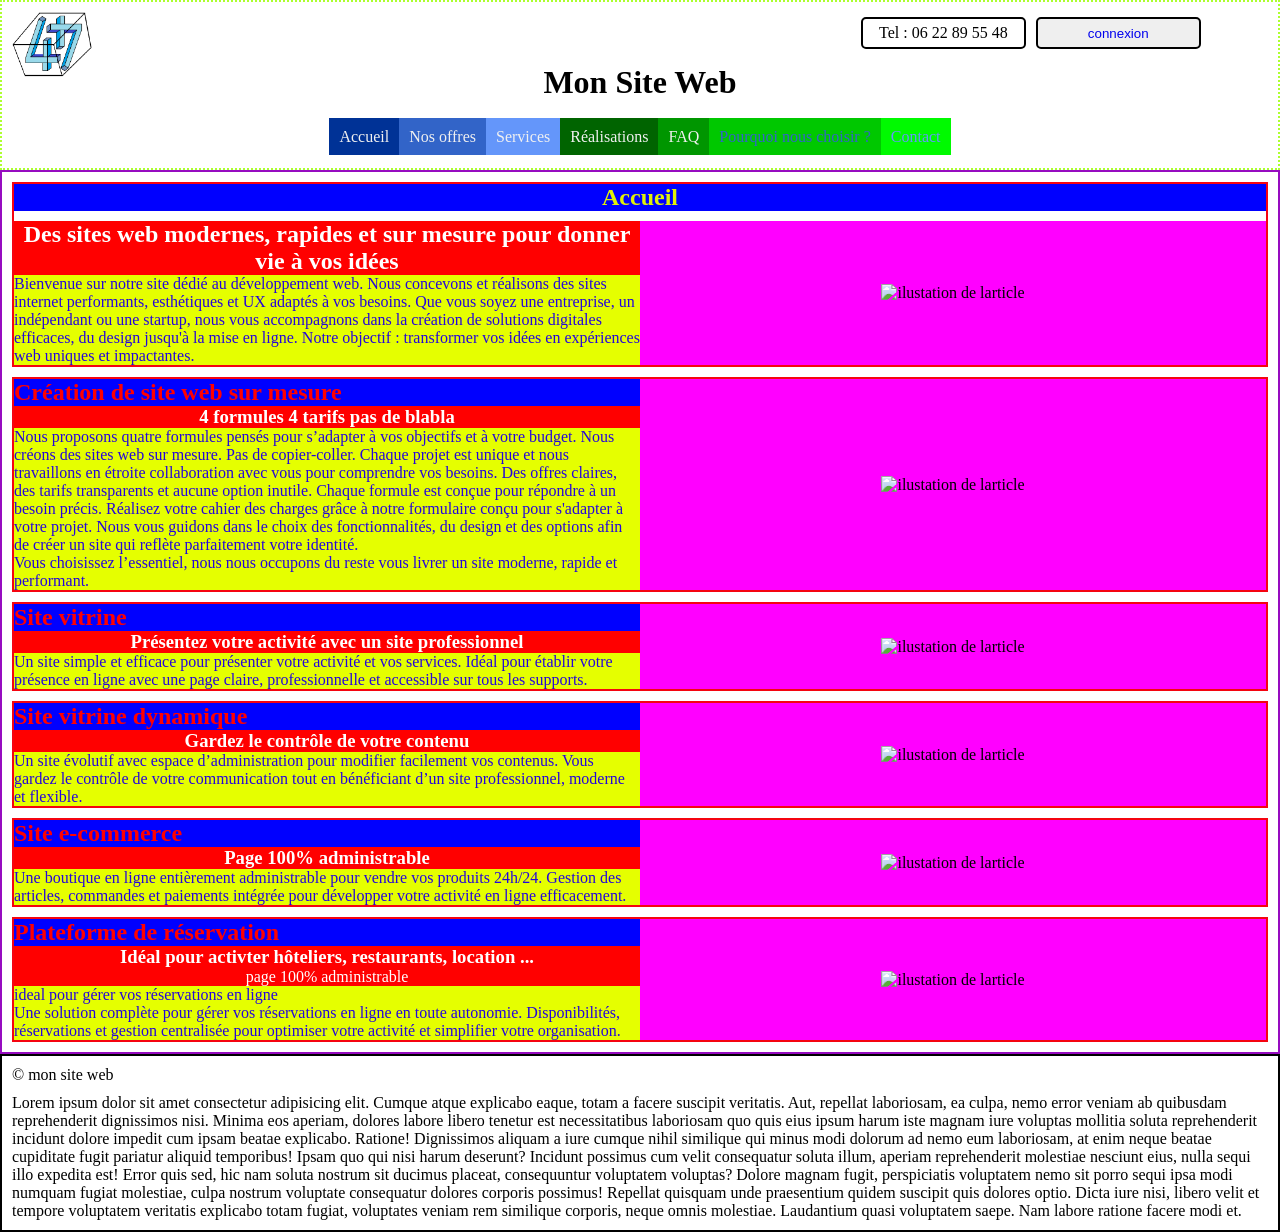
==== commit a5d1ac69: "add : docier image plus logo : 4for-dev-web-solution fixe : page index add: contenue page 5: Pourquo" ====
--- a/index.html
+++ b/index.html
@@ -11,7 +11,7 @@
         
         <header class="banier-contenair">
 
-            <div class="contener-logo"> <img class="logo" src="#" alt="logo du site"> </div>
+            <div class="contener-logo"> <img class="logo" src="image/4-for-dev-web-solution-v4.png" alt="logo du site"> </div>
             <h1 class="titre-site">Mon Site Web</h1>
 
             <div class="contener-info"> 
--- a/css/style.css
+++ b/css/style.css
@@ -28,8 +28,13 @@
 .contener-logo{
     grid-row: 1/3;
     grid-column: 1/2;
-    text-align: center;
-    border: 2px solid rgb(0, 0, 0);
+    /*text-align: center;*/
+    /*border: 2px solid rgb(0, 0, 0);*/
+}
+
+.logo{
+    max-width: 80px;
+    max-height: 80px;
 }
 
 .titre-site{
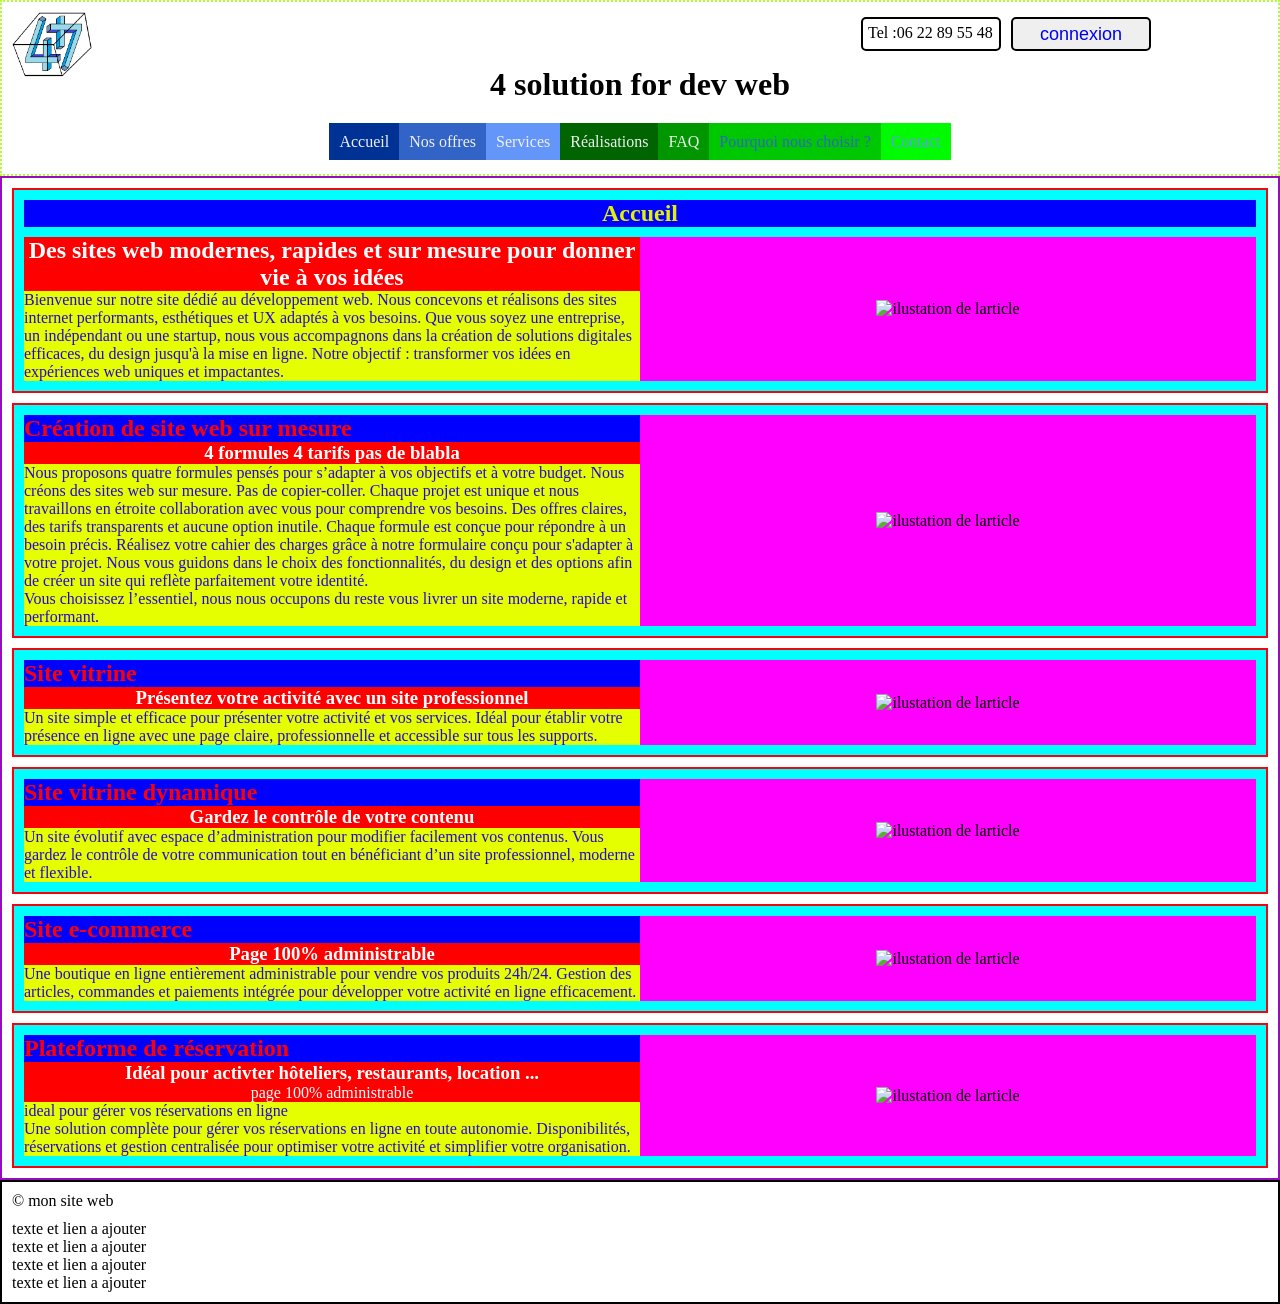
==== commit f955f277: "modifi cation mineur" ====
--- a/index.html
+++ b/index.html
@@ -12,10 +12,10 @@
         <header class="banier-contenair">
 
             <div class="contener-logo"> <img class="logo" src="image/4-for-dev-web-solution-v4.png" alt="logo du site"> </div>
-            <h1 class="titre-site">Mon Site Web</h1>
+            <h1 class="titre-site">4 solution for dev web</h1>
 
             <div class="contener-info"> 
-                <p class="tel"><span>Tel : </span><span>06 22 89 55 48</span></p>
+                <p class="tel"><span>Tel : </span><span class="entier">06 22 89 55 48</span></p>
                 <button class="btn-conexion"> <a href="#"> connexion </a> </button>  
             </div>
 
@@ -214,14 +214,13 @@
 
             <p> <span>&copy</span> mon site web </p>
 
-            <p>
-                Lorem ipsum dolor sit amet consectetur adipisicing elit. Cumque atque explicabo eaque, totam a facere suscipit veritatis. Aut, repellat laboriosam, ea culpa, nemo error veniam ab quibusdam reprehenderit dignissimos nisi.
-                Minima eos aperiam, dolores labore libero tenetur est necessitatibus laboriosam quo quis eius ipsum harum iste magnam iure voluptas mollitia soluta reprehenderit incidunt dolore impedit cum ipsam beatae explicabo. Ratione!
-                Dignissimos aliquam a iure cumque nihil similique qui minus modi dolorum ad nemo eum laboriosam, at enim neque beatae cupiditate fugit pariatur aliquid temporibus! Ipsam quo qui nisi harum deserunt?
-                Incidunt possimus cum velit consequatur soluta illum, aperiam reprehenderit molestiae nesciunt eius, nulla sequi illo expedita est! Error quis sed, hic nam soluta nostrum sit ducimus placeat, consequuntur voluptatem voluptas?
-                Dolore magnam fugit, perspiciatis voluptatem nemo sit porro sequi ipsa modi numquam fugiat molestiae, culpa nostrum voluptate consequatur dolores corporis possimus! Repellat quisquam unde praesentium quidem suscipit quis dolores optio.
-                Dicta iure nisi, libero velit et tempore voluptatem veritatis explicabo totam fugiat, voluptates veniam rem similique corporis, neque omnis molestiae. Laudantium quasi voluptatem saepe. Nam labore ratione facere modi et.
-            </p>
+         
+            <ul>
+                <li>texte et lien a ajouter</li>
+                <li>texte et lien a ajouter</li>
+                <li>texte et lien a ajouter</li>
+                <li>texte et lien a ajouter</li>
+            </ul>
 
         </footer>
     </div>
--- a/css/style.css
+++ b/css/style.css
@@ -14,7 +14,11 @@
     grid-template-rows: auto;
 }
 
-/*------------------------------------------*/
+/*----------Header--------------------------------
+------------3 ligne, 3 colone---------------------
+------------logo, ----------, info ---------------
+----------- ----, titre-site, ----, --------------
+------------ nav principal -----------------------*/
 
 .banier-contenair{
     display:grid;
@@ -41,33 +45,63 @@
     grid-row: 2/-2;
     grid-column: 2/3;
     text-align: center;
+    text-wrap-mode: nowrap;  
 }
 
 .contener-info{
-    grid-row: 1/2;
+    grid-row: 1/1;
     grid-column: 3/-1;
     text-align: center;
     display: flex;
+    flex-wrap: nowrap;
+    text-wrap-mode: nowrap;
+    height: 44px;
 }
 
 .tel{
-    width: 40%;
+    width: 140px;
     border-radius: 5px;
     margin: 5px;
     padding: 5px;
     border: 2px solid rgb(0, 0, 0);
-}
+    display: flex;
+    flex-wrap: nowrap;
+    text-wrap-mode: nowrap;
+}
+
+
 
 .btn-conexion{
-    width: 40%;
+    width: 140px;
     border-radius: 5px;
     margin: 5px;
     padding: 5px;
     border: 2px solid rgb(0, 0, 0);
+
+    display: flex;
+    flex-wrap: nowrap;
+    text-wrap-mode: nowrap;
+    justify-content:center ;
+    font-size: 18px;
     
 }
 
-/*------------------------------------------*/
+.bouton{
+    width: 30%;
+    min-width: 140px;
+    border-radius: 5px;
+    margin: 0 auto;
+    /*margin-bottom: 15Px;*/
+    padding: 5px;
+    border: 2px solid rgb(0, 0, 0);
+    display: flex;
+    align-items: center;
+    justify-content: center;
+
+    text-wrap-mode: nowrap;
+}
+
+/*------nav-principal-------------------------*/
 
 
 .nav-principal{
@@ -76,6 +110,7 @@
     grid-column: 1/-1;
     justify-content: center;
     align-content: center;
+    text-wrap-mode: nowrap;
 }
 
 .menu-P{
@@ -103,7 +138,8 @@
     display: none;
     background-color: rgb(50, 100, 200);
     border-top : 2px solid rgb(0, 200, 0);
-    margin-top: 12px;   
+    margin-top: 12px;  
+    padding-bottom: 10px ; 
 }
 
 #sous-menu-1:hover .sous-menu-p {
@@ -222,8 +258,9 @@
     grid-template-columns: 1fr 1fr;
     grid-template-rows: auto auto auto 1fr;
     /*gap: 10px;*/
-    /*padding: 10px;*/
+    padding: 10px;
     border: 2px solid rgb(245, 4, 16);
+    background-color: aqua;
 }
 
 
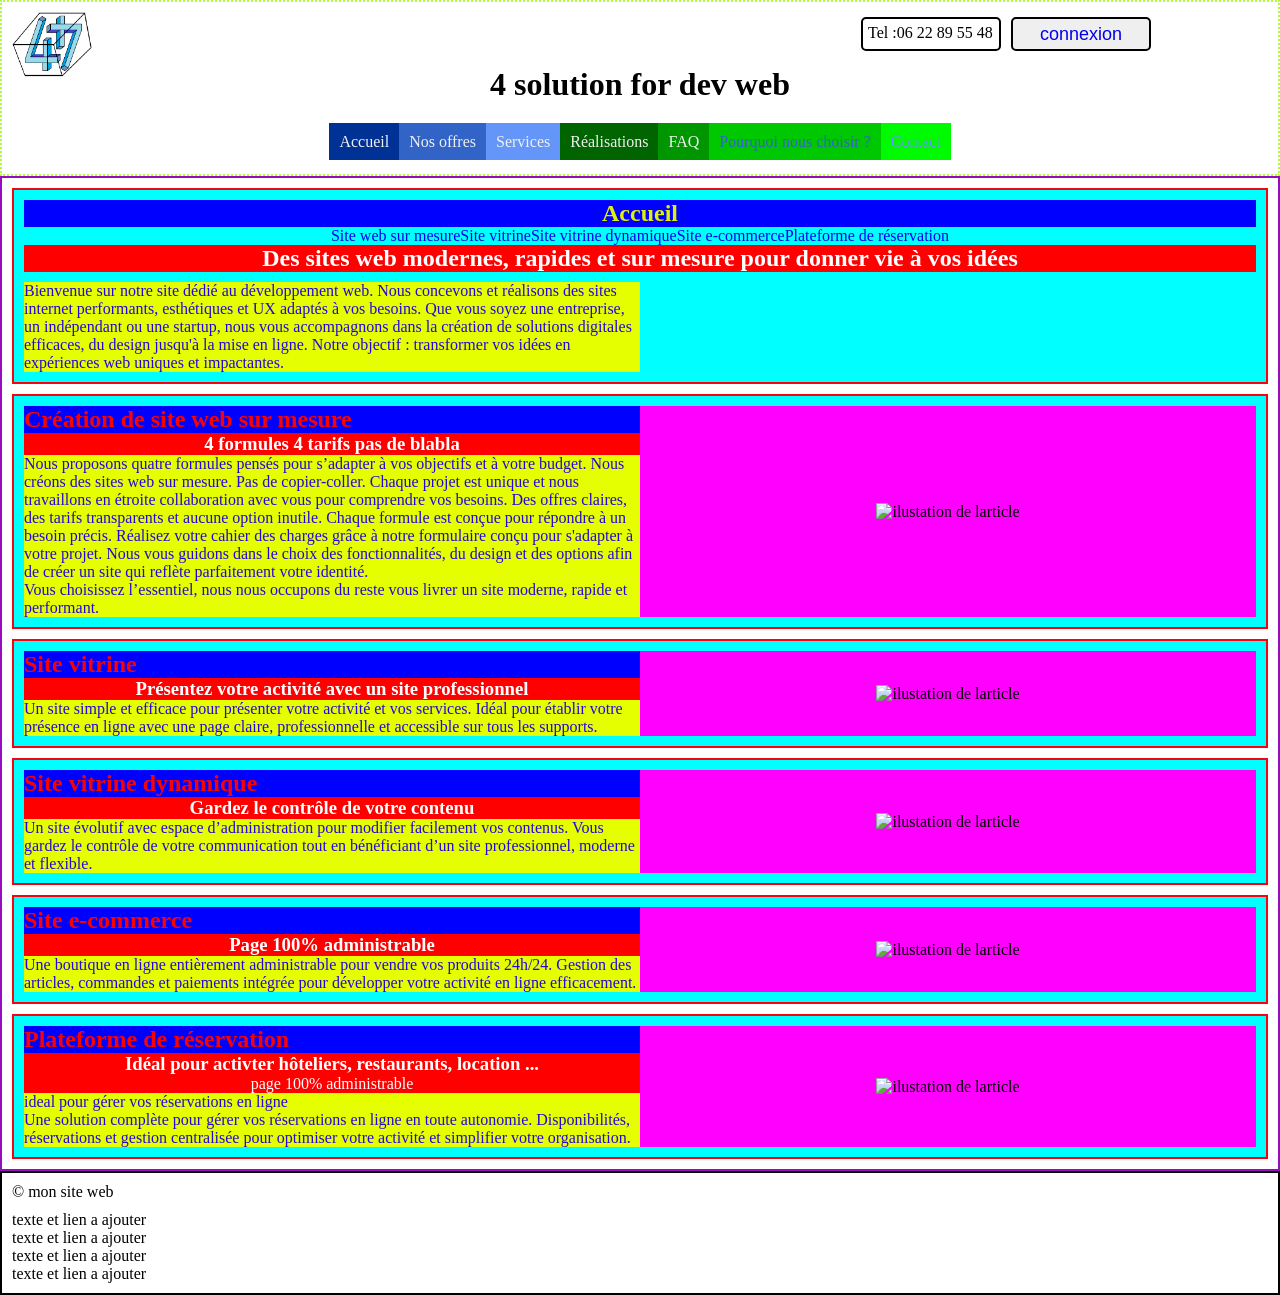
==== commit d4a1a889: "modief: uniformisation des pages :  1/2" ====
--- a/index.html
+++ b/index.html
@@ -74,15 +74,24 @@
 
                     <h1 class="titre-page"> Accueil </h1>
 
-                </header>
-
-                
-
-                <h2 class="slogan">
+                  <!-- amelire le css du menu segondaire -->
+
+                    <ul class="menu-P">
+                       <li><a href="#">Site web sur mesure</a></li>
+                       <li><a href="#">Site vitrine</a></li>
+                       <li><a href="#">Site vitrine dynamique</a></li>
+                       <li><a href="#">Site e-commerce</a></li>
+                       <li><a href="#">Plateforme de réservation</a></li>
+                    </ul>
+
+                     <h2 class="slogan">
                     Des sites web modernes, rapides et sur mesure pour donner vie à vos idées
                 </h2>
 
+                </header>
+
                 <div class="texte-article">
+
                     <p> 
                         Bienvenue sur notre site dédié au développement web.
                         Nous concevons et réalisons des sites internet performants, 
@@ -94,13 +103,7 @@
                     </p>
 
                 </div>
-
-                 <div class="imge-article"> 
-                     
-                        <img src="#" alt=" ilustation de larticle">
-                     
-                </div>
-
+    
             </article>
             
             <article class="article-contenair" id="article-1">
